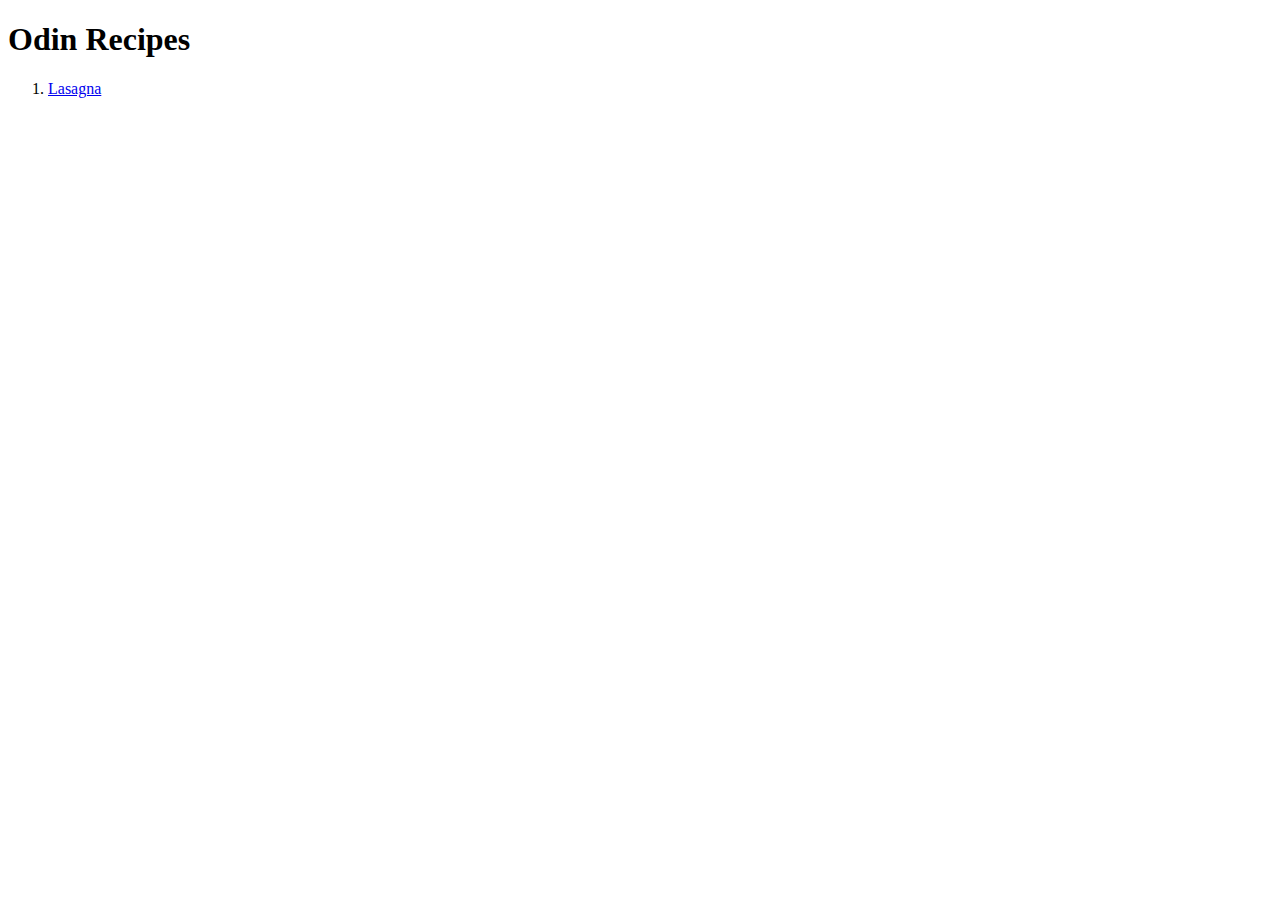
==== index.html @ 5ab28106 "added lasagna info" ====
<!DOCTYPE html>
<html lang="en">
<head>
    <meta charset="UTF-8">
    <meta http-equiv="X-UA-Compatible" content="IE=edge">
    <meta name="viewport" content="width=device-width, initial-scale=1.0">
    <title>Recipes</title>
</head>
<body>
    <h1>Odin Recipes</h1>
    <ol>
        <li><a href="../recipes/lasagna.html"> Lasagna</li> 
        
    </ol>
</body>
</html>
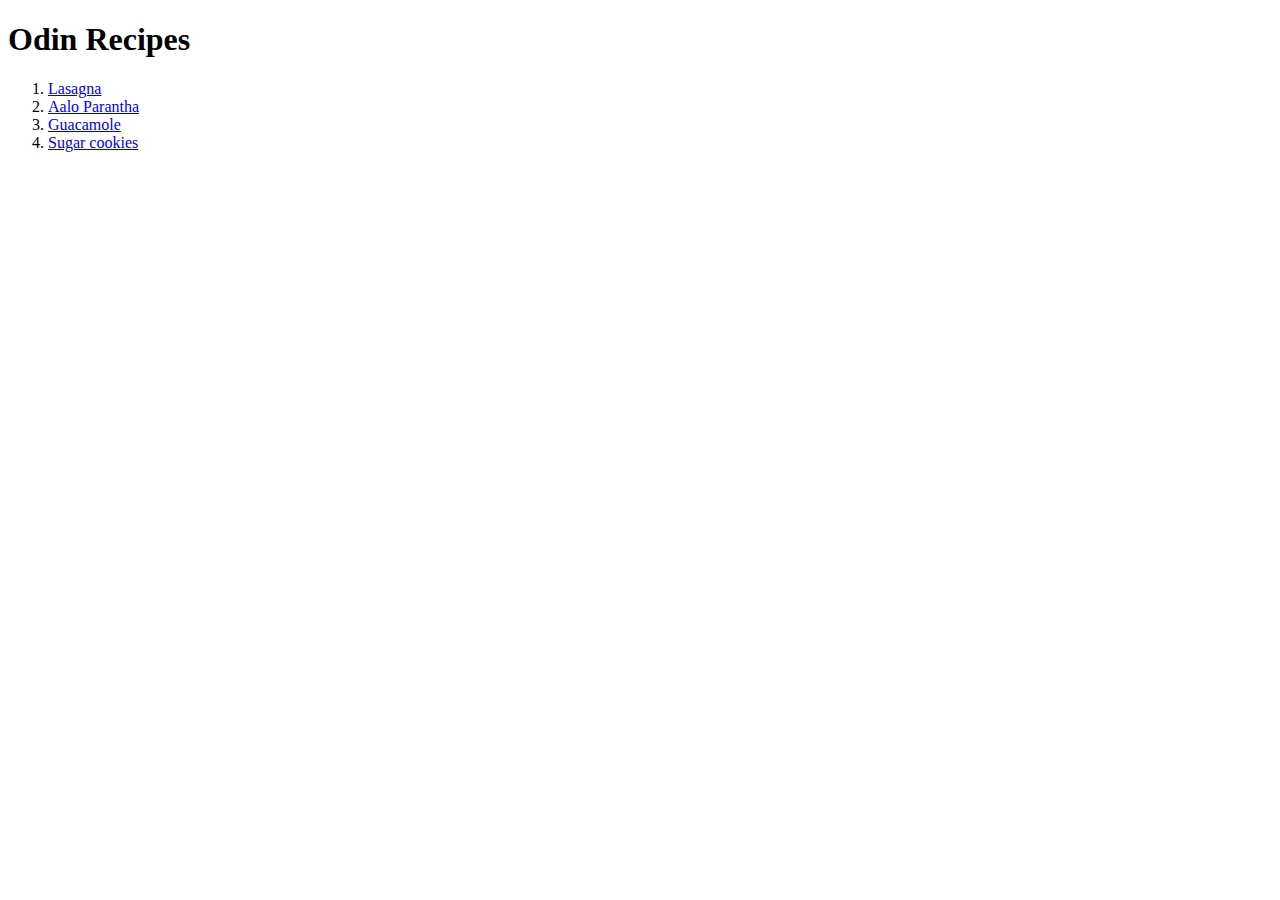
==== commit 56b8ca7d: "added guac and sugar cookies and using ulysses for formatting my text" ====
--- a/index.html
+++ b/index.html
@@ -10,6 +10,10 @@
     <h1>Odin Recipes</h1>
     <ol>
         <li><a href="../recipes/lasagna.html"> Lasagna</li> 
+        <li><a href="../recipes/parantha.html"> Aalo Parantha</li> 
+        <li><a href="../recipes/guac.html"> Guacamole </li> 
+        <li><a href="../recipes/sugar cookies.html"> Sugar cookies</li>
+
         
     </ol>
 </body>
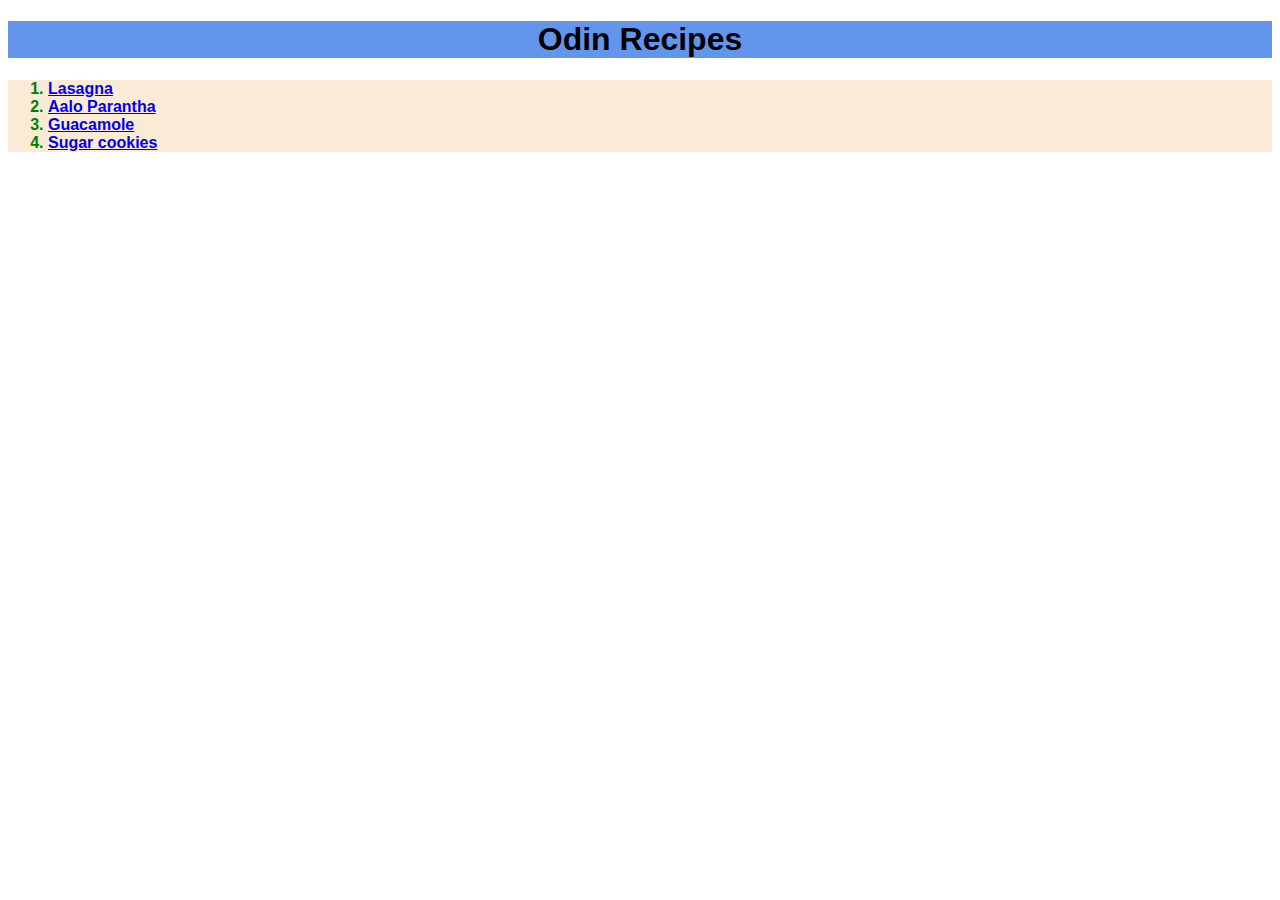
==== commit 7909af9e: "added css file" ====
--- a/index.html
+++ b/index.html
@@ -4,17 +4,18 @@
     <meta charset="UTF-8">
     <meta http-equiv="X-UA-Compatible" content="IE=edge">
     <meta name="viewport" content="width=device-width, initial-scale=1.0">
+    <link rel="stylesheet" href="./style.css">
     <title>Recipes</title>
 </head>
 <body>
     <h1>Odin Recipes</h1>
     <ol>
-        <li><a href="../recipes/lasagna.html"> Lasagna</li> 
-        <li><a href="../recipes/parantha.html"> Aalo Parantha</li> 
-        <li><a href="../recipes/guac.html"> Guacamole </li> 
-        <li><a href="../recipes/sugar cookies.html"> Sugar cookies</li>
-
-        
-    </ol>
+        <li><a href="./recipes/lasagna.html"> Lasagna</li> 
+        <li><a href="./recipes/parantha.html"> Aalo Parantha</li> 
+        <li><a href="./recipes/guac.html"> Guacamole </li> 
+        <li><a href="./recipes/sugar cookies.html"> Sugar cookies</li>
+      </ol>
+<!--     <a href="../index.html">Return to main page</a> think about adding this later 
+-->
 </body>
 </html>--- a/style.css
+++ b/style.css
@@ -0,0 +1,24 @@
+h1 {
+    background-color: cornflowerblue;
+    font-size: 32px;
+    font-family: Helvetica, sans-serif;
+    color: black;
+    text-align: center;
+}
+
+ol {
+    font-family: Helvetica, sans-serif;
+    background-color: antiquewhite;
+    text-align: left;
+    text-decoration:wavy, underline;
+}
+
+ul {
+    background-color: antiquewhite;
+    text-align: left;
+}
+
+li{
+    color: green;
+    font-weight: bold;
+}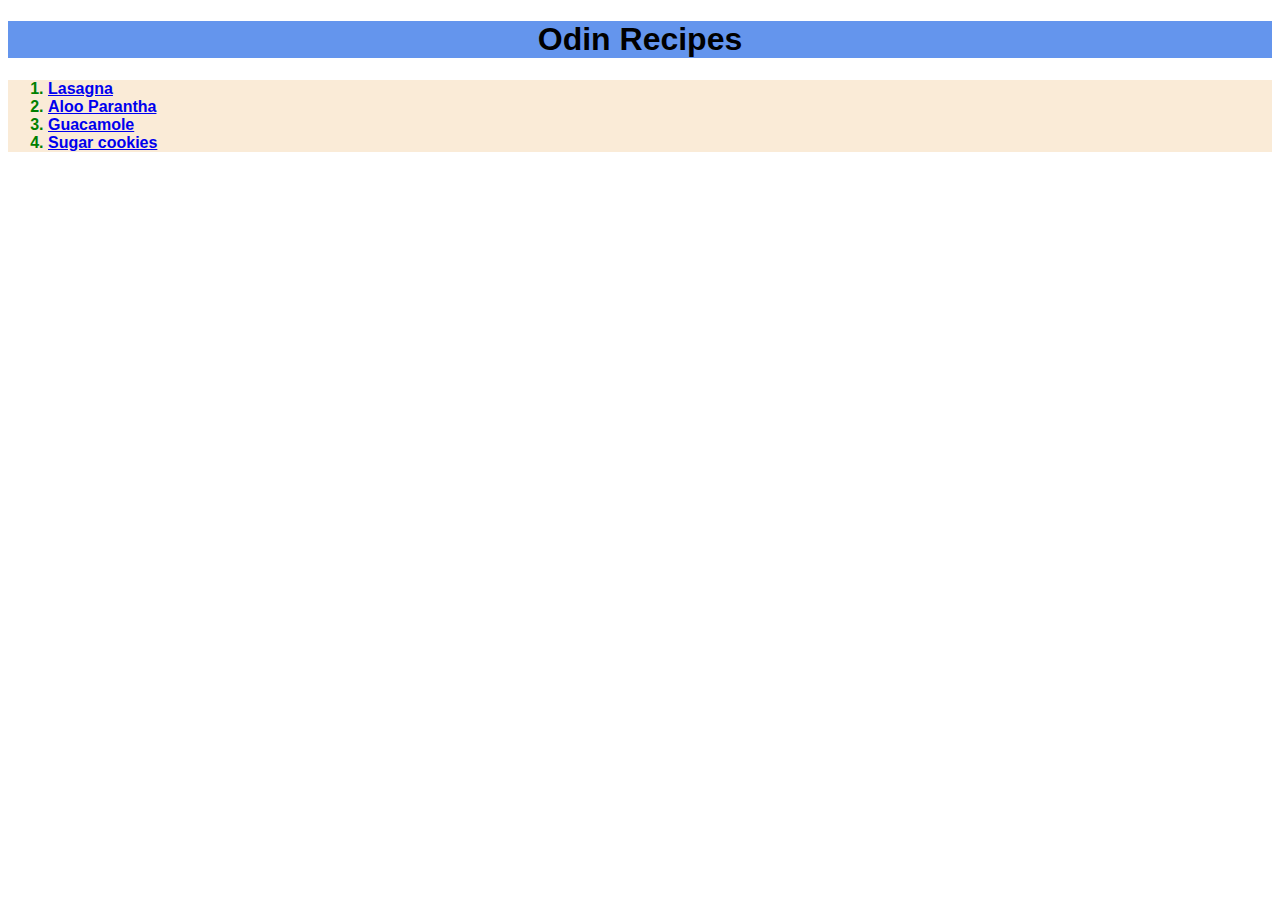
==== commit 5d2fb836: "spelling" ====
--- a/index.html
+++ b/index.html
@@ -11,7 +11,7 @@
     <h1>Odin Recipes</h1>
     <ol>
         <li><a href="./recipes/lasagna.html"> Lasagna</li> 
-        <li><a href="./recipes/parantha.html"> Aalo Parantha</li> 
+        <li><a href="./recipes/parantha.html"> Aloo Parantha</li> 
         <li><a href="./recipes/guac.html"> Guacamole </li> 
         <li><a href="./recipes/sugar cookies.html"> Sugar cookies</li>
       </ol>
